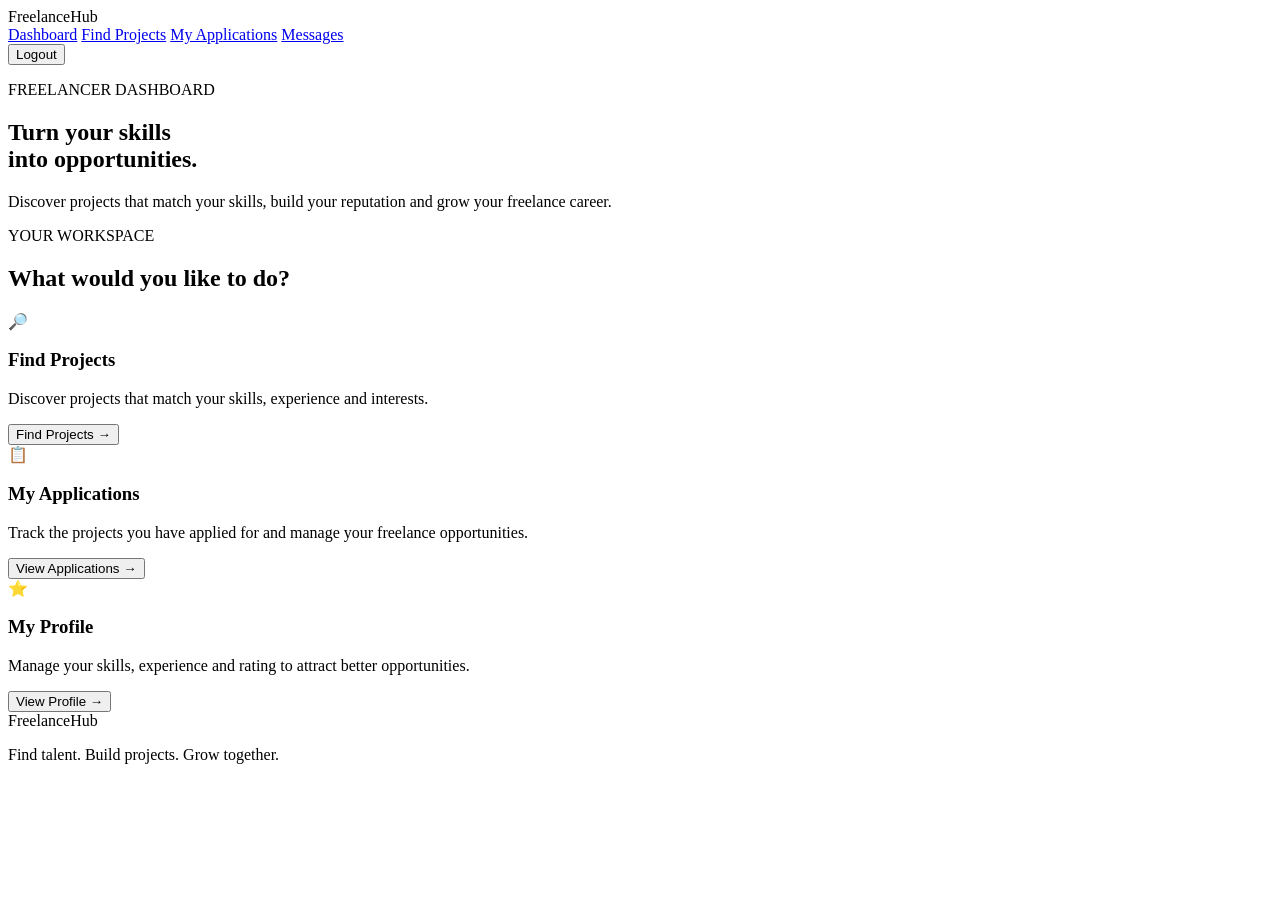
==== src/main/resources/static/freelancer-dashboard.html @ 35e64281 "Updated feelancer and client dashboard" ====
<!DOCTYPE html>
<html lang="en">

<head>
    <meta charset="UTF-8">
    <meta name="viewport" content="width=device-width, initial-scale=1.0">

    <title>Freelancer Dashboard - FreelanceHub</title>

    <link rel="stylesheet" href="/style.css?v=4">
</head>

<body>

    <!-- Navigation Bar -->
    <nav class="navbar">

        <div class="logo">
            Freelance<span>Hub</span>
        </div>

        <div class="nav-links">
            <a href="freelancer-dashboard.html">Dashboard</a>
            <a href="#">Find Projects</a>
            <a href="#">My Applications</a>
            <a href="#">Messages</a>
        </div>

        <div class="nav-buttons">
            <button class="login-btn" onclick="logout()">
                Logout
            </button>
        </div>

    </nav>


    <!-- Dashboard Hero -->
    <section class="dashboard-hero">

        <div class="dashboard-content">

            <p class="tagline">
                FREELANCER DASHBOARD
            </p>

            <h1>
                Turn your skills<br>
                <span>into opportunities.</span>
            </h1>

            <p class="hero-text">
                Discover projects that match your skills,
                build your reputation and grow your freelance career.
            </p>

        </div>

    </section>


    <!-- Dashboard Section -->
    <section class="dashboard-section">

        <div class="section-heading">

            <p>YOUR WORKSPACE</p>

            <h2>
                What would you like to do?
            </h2>

        </div>


        <div class="dashboard-container">

            <!-- Find Projects -->
            <div class="dashboard-card">

                <div class="dashboard-icon">
                    🔎
                </div>

                <h3>
                    Find Projects
                </h3>

                <p>
                    Discover projects that match your skills,
                    experience and interests.
                </p>

                <button class="primary-btn" onclick="findProjects()">
                    Find Projects →
                </button>

            </div>


            <!-- My Applications -->
            <div class="dashboard-card">

                <div class="dashboard-icon">
                    📋
                </div>

                <h3>
                    My Applications
                </h3>

                <p>
                    Track the projects you have applied for
                    and manage your freelance opportunities.
                </p>

                <button class="secondary-btn" onclick="viewApplications()">
                    View Applications →
                </button>

            </div>


            <!-- My Profile -->
            <div class="dashboard-card">

                <div class="dashboard-icon">
                    ⭐
                </div>

                <h3>
                    My Profile
                </h3>

                <p>
                    Manage your skills, experience and rating
                    to attract better opportunities.
                </p>

                <button class="secondary-btn" onclick="viewProfile()">
                    View Profile →
                </button>

            </div>

        </div>

    </section>


    <!-- Footer -->
    <footer>

        <div class="logo">
            Freelance<span>Hub</span>
        </div>

        <p>
            Find talent. Build projects. Grow together.
        </p>

    </footer>


    <script>

        function findProjects() {

            alert("Find Projects feature coming next!");

        }


        function viewApplications() {

            alert("My Applications feature coming next!");

        }


        function viewProfile() {

            alert("My Profile feature coming next!");

        }


        function logout() {

            localStorage.clear();

            window.location.href = "index.html";

        }

    </script>

</body>

</html>
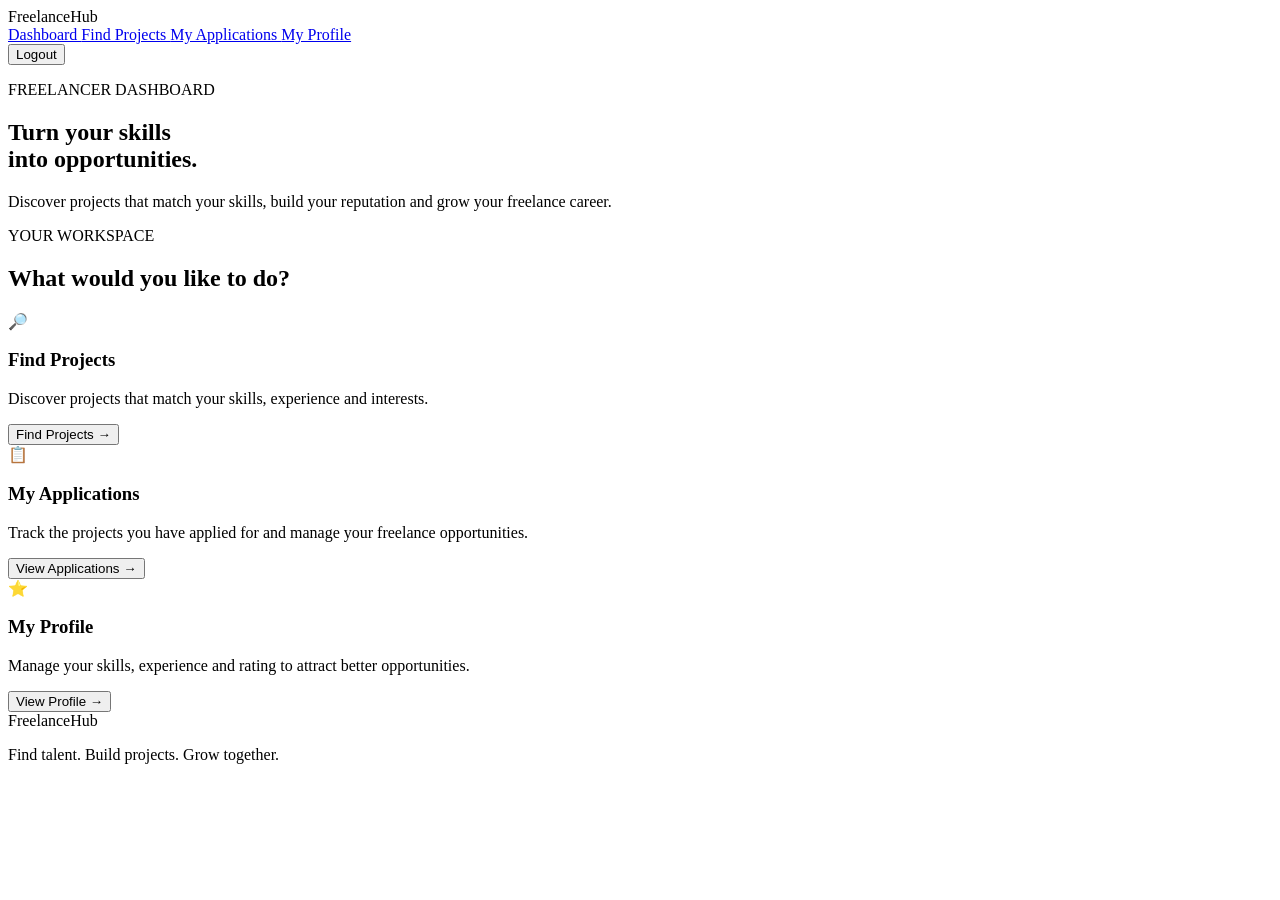
==== commit bfa7b5f9: "Complete freelancer dashboard features" ====
--- a/src/main/resources/static/freelancer-dashboard.html
+++ b/src/main/resources/static/freelancer-dashboard.html
@@ -8,11 +8,119 @@
     <title>Freelancer Dashboard - FreelanceHub</title>
 
     <link rel="stylesheet" href="/style.css?v=4">
+
+    <style>
+
+        .content-section {
+            display: none;
+            padding: 60px 8%;
+        }
+
+        .content-section.active {
+            display: block;
+        }
+
+        .projects-grid {
+            display: grid;
+            grid-template-columns: repeat(auto-fit, minmax(280px, 1fr));
+            gap: 25px;
+            margin-top: 35px;
+        }
+
+        .project-card {
+            background: white;
+            border-radius: 14px;
+            padding: 25px;
+            box-shadow: 0 8px 25px rgba(0, 0, 0, 0.08);
+        }
+
+        .project-card h3 {
+            margin-bottom: 12px;
+        }
+
+        .project-card p {
+            margin-bottom: 12px;
+            line-height: 1.6;
+        }
+
+        .project-skills {
+            font-size: 14px;
+            margin-bottom: 15px;
+        }
+
+        .project-budget {
+            font-weight: bold;
+            margin-bottom: 20px;
+        }
+
+        .apply-btn {
+            border: none;
+            padding: 10px 18px;
+            border-radius: 8px;
+            cursor: pointer;
+            font-weight: 600;
+            background: #111;
+            color: white;
+        }
+
+        .apply-btn:hover {
+            opacity: 0.85;
+        }
+
+        .back-btn {
+            border: none;
+            padding: 10px 18px;
+            border-radius: 8px;
+            cursor: pointer;
+            background: #eee;
+            margin-bottom: 25px;
+        }
+
+        .message {
+            margin-top: 20px;
+            font-weight: 600;
+        }
+
+        .profile-card {
+            max-width: 650px;
+            background: white;
+            border-radius: 16px;
+            padding: 35px;
+            margin-top: 30px;
+            box-shadow: 0 8px 25px rgba(0, 0, 0, 0.08);
+        }
+
+        .profile-row {
+            display: flex;
+            justify-content: space-between;
+            gap: 30px;
+            padding: 16px 0;
+            border-bottom: 1px solid #eee;
+        }
+
+        .profile-row:last-child {
+            border-bottom: none;
+        }
+
+        .profile-label {
+            font-weight: 600;
+        }
+
+        .profile-value {
+            text-align: right;
+            color: #555;
+        }
+
+    </style>
+
 </head>
 
 <body>
 
-    <!-- Navigation Bar -->
+    <!-- =========================
+         NAVIGATION
+    ========================== -->
+
     <nav class="navbar">
 
         <div class="logo">
@@ -20,23 +128,47 @@
         </div>
 
         <div class="nav-links">
-            <a href="freelancer-dashboard.html">Dashboard</a>
-            <a href="#">Find Projects</a>
-            <a href="#">My Applications</a>
-            <a href="#">Messages</a>
+
+            <a href="#"
+               onclick="showDashboard(); return false;">
+                Dashboard
+            </a>
+
+            <a href="#"
+               onclick="findProjects(); return false;">
+                Find Projects
+            </a>
+
+            <a href="#"
+               onclick="viewApplications(); return false;">
+                My Applications
+            </a>
+
+            <a href="#"
+               onclick="viewProfile(); return false;">
+                My Profile
+            </a>
+
         </div>
 
         <div class="nav-buttons">
-            <button class="login-btn" onclick="logout()">
+
+            <button class="login-btn"
+                    onclick="logout()">
                 Logout
             </button>
+
         </div>
 
     </nav>
 
 
-    <!-- Dashboard Hero -->
-    <section class="dashboard-hero">
+    <!-- =========================
+         DASHBOARD HERO
+    ========================== -->
+
+    <section class="dashboard-hero"
+             id="dashboardHero">
 
         <div class="dashboard-content">
 
@@ -59,8 +191,12 @@
     </section>
 
 
-    <!-- Dashboard Section -->
-    <section class="dashboard-section">
+    <!-- =========================
+         DASHBOARD CARDS
+    ========================== -->
+
+    <section class="dashboard-section"
+             id="dashboardSection">
 
         <div class="section-heading">
 
@@ -72,10 +208,10 @@
 
         </div>
 
-
         <div class="dashboard-container">
 
-            <!-- Find Projects -->
+            <!-- FIND PROJECTS -->
+
             <div class="dashboard-card">
 
                 <div class="dashboard-icon">
@@ -91,14 +227,18 @@
                     experience and interests.
                 </p>
 
-                <button class="primary-btn" onclick="findProjects()">
+                <button class="primary-btn"
+                        onclick="findProjects()">
+
                     Find Projects →
+
                 </button>
 
             </div>
 
 
-            <!-- My Applications -->
+            <!-- APPLICATIONS -->
+
             <div class="dashboard-card">
 
                 <div class="dashboard-icon">
@@ -114,14 +254,18 @@
                     and manage your freelance opportunities.
                 </p>
 
-                <button class="secondary-btn" onclick="viewApplications()">
+                <button class="secondary-btn"
+                        onclick="viewApplications()">
+
                     View Applications →
+
                 </button>
 
             </div>
 
 
-            <!-- My Profile -->
+            <!-- PROFILE -->
+
             <div class="dashboard-card">
 
                 <div class="dashboard-icon">
@@ -137,8 +281,11 @@
                     to attract better opportunities.
                 </p>
 
-                <button class="secondary-btn" onclick="viewProfile()">
+                <button class="secondary-btn"
+                        onclick="viewProfile()">
+
                     View Profile →
+
                 </button>
 
             </div>
@@ -148,7 +295,205 @@
     </section>
 
 
-    <!-- Footer -->
+    <!-- =========================
+         FIND PROJECTS
+    ========================== -->
+
+    <section class="content-section"
+             id="projectsSection">
+
+        <button class="back-btn"
+                onclick="showDashboard()">
+
+            ← Back to Dashboard
+
+        </button>
+
+        <div class="section-heading">
+
+            <p>AVAILABLE WORK</p>
+
+            <h2>
+                Find Projects
+            </h2>
+
+        </div>
+
+        <div id="projectsMessage"
+             class="message">
+
+            Loading projects...
+
+        </div>
+
+        <div class="projects-grid"
+             id="projectsGrid">
+
+        </div>
+
+    </section>
+
+
+    <!-- =========================
+         MY APPLICATIONS
+    ========================== -->
+
+    <section class="content-section"
+             id="applicationsSection">
+
+        <button class="back-btn"
+                onclick="showDashboard()">
+
+            ← Back to Dashboard
+
+        </button>
+
+        <div class="section-heading">
+
+            <p>YOUR WORK</p>
+
+            <h2>
+                My Applications
+            </h2>
+
+        </div>
+
+        <div id="applicationsMessage"
+             class="message">
+
+            Loading applications...
+
+        </div>
+
+        <div class="projects-grid"
+             id="applicationsGrid">
+
+        </div>
+
+    </section>
+
+
+    <!-- =========================
+         MY PROFILE
+    ========================== -->
+
+    <section class="content-section"
+             id="profileSection">
+
+        <button class="back-btn"
+                onclick="showDashboard()">
+
+            ← Back to Dashboard
+
+        </button>
+
+        <div class="section-heading">
+
+            <p>YOUR PROFILE</p>
+
+            <h2>
+                My Profile
+            </h2>
+
+        </div>
+
+        <div id="profileMessage"
+             class="message">
+
+            Loading profile...
+
+        </div>
+
+        <div class="profile-card"
+             id="profileCard"
+             style="display: none;">
+
+            <div class="profile-row">
+
+                <span class="profile-label">
+                    Name
+                </span>
+
+                <span class="profile-value"
+                      id="profileName">
+                </span>
+
+            </div>
+
+
+            <div class="profile-row">
+
+                <span class="profile-label">
+                    Email
+                </span>
+
+                <span class="profile-value"
+                      id="profileEmail">
+                </span>
+
+            </div>
+
+
+            <div class="profile-row">
+
+                <span class="profile-label">
+                    Role
+                </span>
+
+                <span class="profile-value"
+                      id="profileRole">
+                </span>
+
+            </div>
+
+
+            <div class="profile-row">
+
+                <span class="profile-label">
+                    Skills
+                </span>
+
+                <span class="profile-value"
+                      id="profileSkills">
+                </span>
+
+            </div>
+
+
+            <div class="profile-row">
+
+                <span class="profile-label">
+                    Experience
+                </span>
+
+                <span class="profile-value"
+                      id="profileExperience">
+                </span>
+
+            </div>
+
+
+            <div class="profile-row">
+
+                <span class="profile-label">
+                    Rating
+                </span>
+
+                <span class="profile-value"
+                      id="profileRating">
+                </span>
+
+            </div>
+
+        </div>
+
+    </section>
+
+
+    <!-- =========================
+         FOOTER
+    ========================== -->
+
     <footer>
 
         <div class="logo">
@@ -162,35 +507,525 @@
     </footer>
 
 
+    <!-- =========================
+         JAVASCRIPT
+    ========================== -->
+
     <script>
 
-        function findProjects() {
-
-            alert("Find Projects feature coming next!");
-
-        }
-
-
-        function viewApplications() {
-
-            alert("My Applications feature coming next!");
-
-        }
-
-
-        function viewProfile() {
-
-            alert("My Profile feature coming next!");
-
-        }
-
+
+        // =========================
+        // SHOW DASHBOARD
+        // =========================
+
+        function showDashboard() {
+
+            document.getElementById("dashboardHero")
+                .style.display = "";
+
+            document.getElementById("dashboardSection")
+                .style.display = "";
+
+            document.getElementById("projectsSection")
+                .classList.remove("active");
+
+            document.getElementById("applicationsSection")
+                .classList.remove("active");
+
+            document.getElementById("profileSection")
+                .classList.remove("active");
+        }
+
+
+        // =========================
+        // FIND PROJECTS
+        // =========================
+
+        async function findProjects() {
+
+            hideDashboard();
+
+            document.getElementById("projectsSection")
+                .classList.add("active");
+
+            const grid =
+                document.getElementById("projectsGrid");
+
+            const message =
+                document.getElementById("projectsMessage");
+
+            grid.innerHTML = "";
+
+            message.textContent =
+                "Loading projects...";
+
+            try {
+
+                const response =
+                    await fetch(
+                        "/api/freelancer/projects"
+                    );
+
+                if (!response.ok) {
+
+                    throw new Error(
+                        "Failed to load projects."
+                    );
+                }
+
+                const projects =
+                    await response.json();
+
+                if (projects.length === 0) {
+
+                    message.textContent =
+                        "No projects available.";
+
+                    return;
+                }
+
+                message.textContent =
+                    projects.length +
+                    " project(s) available.";
+
+                projects.forEach(function (project) {
+
+                    const card =
+                        document.createElement("div");
+
+                    card.className =
+                        "project-card";
+
+                    card.innerHTML = `
+
+                        <h3>
+                            ${escapeHtml(project.title)}
+                        </h3>
+
+                        <p>
+                            ${escapeHtml(project.description)}
+                        </p>
+
+                        <div class="project-skills">
+
+                            <strong>
+                                Skills:
+                            </strong>
+
+                            ${escapeHtml(
+                                project.requiredSkills
+                            )}
+
+                        </div>
+
+                        <div class="project-budget">
+
+                            Budget:
+                            ₹${project.budget}
+
+                        </div>
+
+                        <button
+                            class="apply-btn"
+                            onclick="applyForProject(${project.id})">
+
+                            Apply
+
+                        </button>
+
+                    `;
+
+                    grid.appendChild(card);
+
+                });
+
+            } catch (error) {
+
+                console.error(error);
+
+                message.textContent =
+                    "Error loading projects: " +
+                    error.message;
+            }
+        }
+
+
+        // =========================
+        // APPLY FOR PROJECT
+        // =========================
+
+        async function applyForProject(projectId) {
+
+            const freelancerId =
+                localStorage.getItem("userId");
+
+            if (!freelancerId) {
+
+                alert(
+                    "Please login again."
+                );
+
+                window.location.href =
+                    "index.html";
+
+                return;
+            }
+
+            try {
+
+                const response =
+                    await fetch(
+                        "/api/freelancer/applications",
+                        {
+                            method: "POST",
+
+                            headers: {
+                                "Content-Type":
+                                    "application/json"
+                            },
+
+                            body: JSON.stringify({
+
+                                projectId:
+                                    Number(projectId),
+
+                                freelancerId:
+                                    Number(freelancerId),
+
+                                status:
+                                    "PENDING"
+
+                            })
+                        }
+                    );
+
+                const result =
+                    await response.text();
+
+                if (!response.ok) {
+
+                    alert(result);
+
+                    return;
+                }
+
+                alert(
+                    "Application submitted successfully!"
+                );
+
+            } catch (error) {
+
+                console.error(error);
+
+                alert(
+                    "Error submitting application."
+                );
+            }
+        }
+
+
+        // =========================
+        // MY APPLICATIONS
+        // =========================
+
+        async function viewApplications() {
+
+            hideDashboard();
+
+            document.getElementById("applicationsSection")
+                .classList.add("active");
+
+            const freelancerId =
+                localStorage.getItem("userId");
+
+            const grid =
+                document.getElementById("applicationsGrid");
+
+            const message =
+                document.getElementById("applicationsMessage");
+
+            grid.innerHTML = "";
+
+            message.textContent =
+                "Loading applications...";
+
+            if (!freelancerId) {
+
+                message.textContent =
+                    "Please login again.";
+
+                return;
+            }
+
+            try {
+
+                const response =
+                    await fetch(
+                        `/api/freelancer/applications/${freelancerId}`
+                    );
+
+                if (!response.ok) {
+
+                    throw new Error(
+                        "Failed to load applications."
+                    );
+                }
+
+                const applications =
+                    await response.json();
+
+                if (applications.length === 0) {
+
+                    message.textContent =
+                        "You haven't applied to any projects yet.";
+
+                    return;
+                }
+
+                const projectsResponse =
+                    await fetch(
+                        "/api/freelancer/projects"
+                    );
+
+                const projects =
+                    await projectsResponse.json();
+
+                message.textContent =
+                    applications.length +
+                    " application(s)";
+
+                applications.forEach(function (application) {
+
+                    const project =
+                        projects.find(
+                            p =>
+                                p.id ===
+                                application.projectId
+                        );
+
+                    const card =
+                        document.createElement("div");
+
+                    card.className =
+                        "project-card";
+
+                    card.innerHTML = `
+
+                        <h3>
+                            ${escapeHtml(
+                                project
+                                    ? project.title
+                                    : "Project"
+                            )}
+                        </h3>
+
+                        <p>
+                            ${escapeHtml(
+                                project
+                                    ? project.description
+                                    : ""
+                            )}
+                        </p>
+
+                        <div class="project-skills">
+
+                            <strong>
+                                Skills:
+                            </strong>
+
+                            ${escapeHtml(
+                                project
+                                    ? project.requiredSkills
+                                    : ""
+                            )}
+
+                        </div>
+
+                        <div class="project-budget">
+
+                            Budget:
+                            ₹${project
+                                ? project.budget
+                                : "N/A"}
+
+                        </div>
+
+                        <div>
+
+                            <strong>
+                                Status:
+                            </strong>
+
+                            ${escapeHtml(
+                                application.status
+                            )}
+
+                        </div>
+
+                    `;
+
+                    grid.appendChild(card);
+
+                });
+
+            } catch (error) {
+
+                console.error(error);
+
+                message.textContent =
+                    "Error loading applications: " +
+                    error.message;
+            }
+        }
+
+
+        // =========================
+        // MY PROFILE
+        // =========================
+
+        async function viewProfile() {
+
+            hideDashboard();
+
+            document.getElementById("profileSection")
+                .classList.add("active");
+
+            const freelancerId =
+                localStorage.getItem("userId");
+
+            const message =
+                document.getElementById("profileMessage");
+
+            const profileCard =
+                document.getElementById("profileCard");
+
+            profileCard.style.display = "none";
+
+            message.textContent =
+                "Loading profile...";
+
+            if (!freelancerId) {
+
+                message.textContent =
+                    "User session not found. Please login again.";
+
+                return;
+            }
+
+            try {
+
+                const response =
+                    await fetch(
+                        `/api/freelancer/profile/${freelancerId}`
+                    );
+
+                if (!response.ok) {
+
+                    throw new Error(
+                        "Failed to load profile."
+                    );
+                }
+
+                const user =
+                    await response.json();
+
+                document.getElementById("profileName")
+                    .textContent =
+                    user.name || "Not provided";
+
+                document.getElementById("profileEmail")
+                    .textContent =
+                    user.email || "Not provided";
+
+                document.getElementById("profileRole")
+                    .textContent =
+                    user.role || "Not provided";
+
+                document.getElementById("profileSkills")
+                    .textContent =
+                    user.skills || "Not provided";
+
+                document.getElementById("profileExperience")
+                    .textContent =
+                    (user.experience ?? 0) +
+                    " years";
+
+                document.getElementById("profileRating")
+                    .textContent =
+                    user.rating ?? 0;
+
+                message.textContent = "";
+
+                profileCard.style.display = "block";
+
+            } catch (error) {
+
+                console.error(error);
+
+                message.textContent =
+                    "Error loading profile: " +
+                    error.message;
+            }
+        }
+
+
+        // =========================
+        // HIDE DASHBOARD
+        // =========================
+
+        function hideDashboard() {
+
+            document.getElementById("dashboardHero")
+                .style.display = "none";
+
+            document.getElementById("dashboardSection")
+                .style.display = "none";
+
+            document.getElementById("projectsSection")
+                .classList.remove("active");
+
+            document.getElementById("applicationsSection")
+                .classList.remove("active");
+
+            document.getElementById("profileSection")
+                .classList.remove("active");
+        }
+
+
+        // =========================
+        // LOGOUT
+        // =========================
 
         function logout() {
 
             localStorage.clear();
 
-            window.location.href = "index.html";
-
+            window.location.href =
+                "index.html";
+        }
+
+
+        // =========================
+        // ESCAPE HTML
+        // =========================
+
+        function escapeHtml(value) {
+
+            if (
+                value === null ||
+                value === undefined
+            ) {
+
+                return "";
+
+            }
+
+            return String(value)
+                .replace(/&/g, "&amp;")
+                .replace(/</g, "&lt;")
+                .replace(/>/g, "&gt;")
+                .replace(/"/g, "&quot;")
+                .replace(/'/g, "&#039;");
         }
 
     </script>
